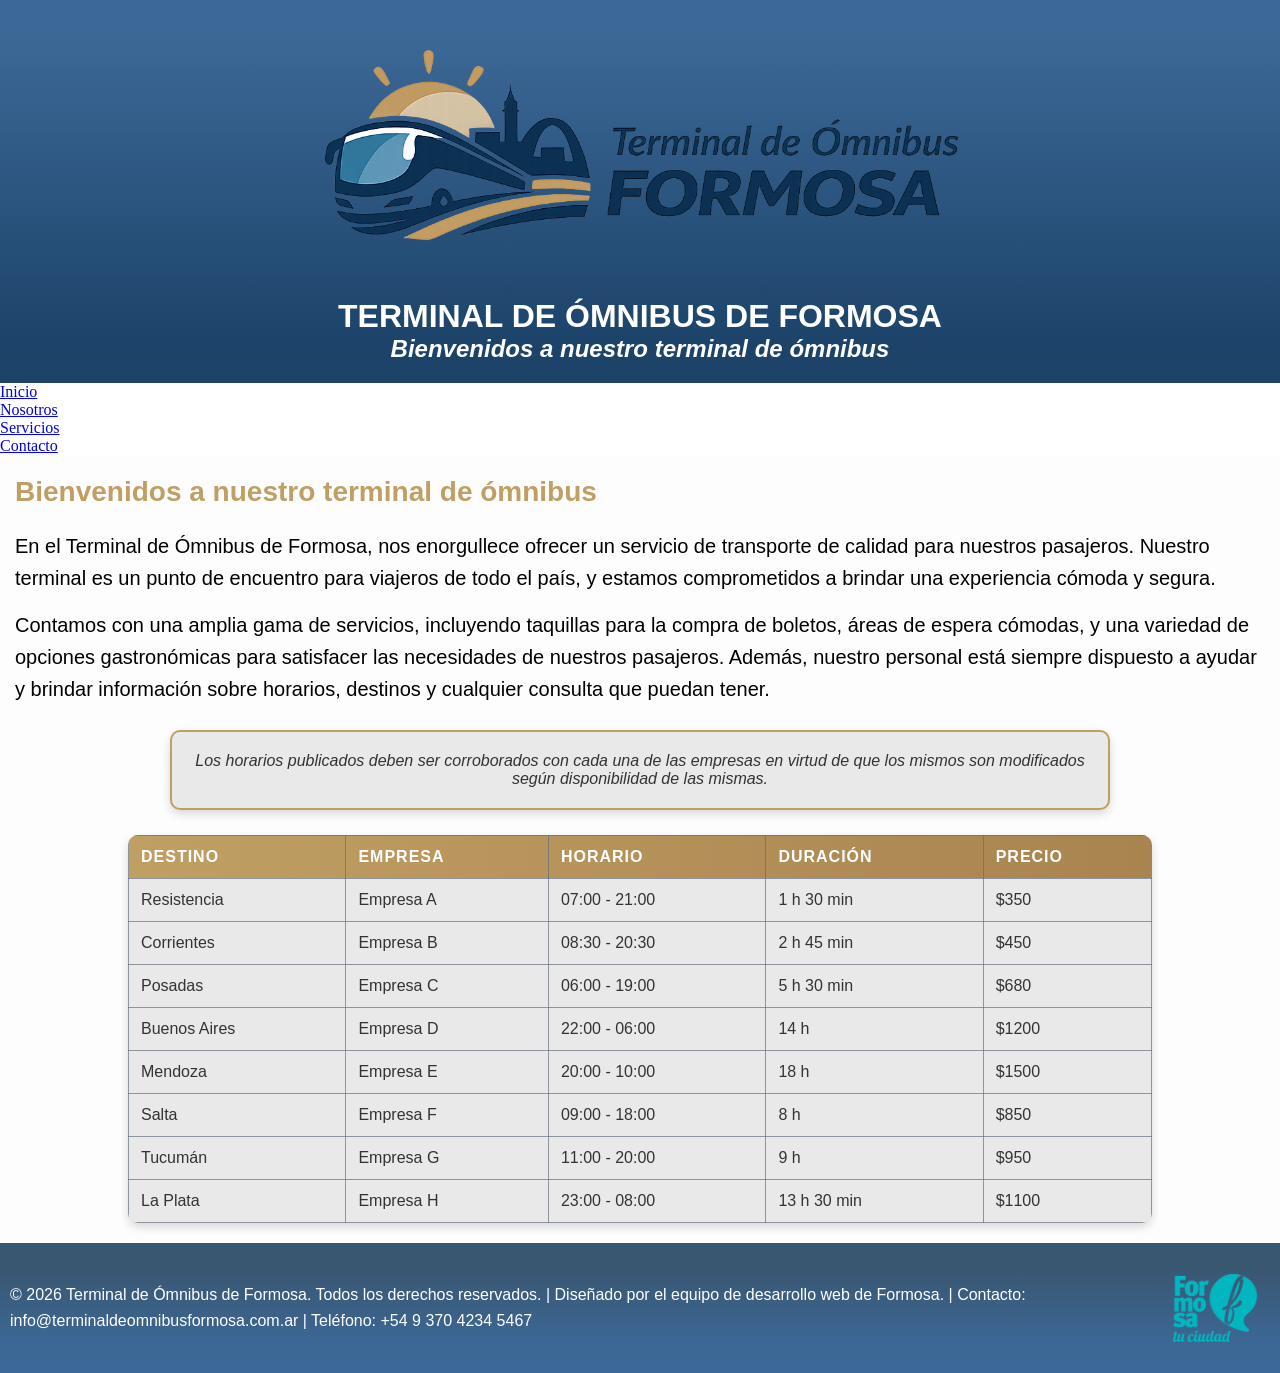
==== index.html @ 82fcbe9f "feat: se agregó información y estilo en el footer" ====
<!doctype html>
<html lang="en">
  <head>
    <meta charset="UTF-8" />
    <meta name="viewport" content="width=device-width, initial-scale=1.0" />
    <title>Incio</title>
    <link rel="stylesheet" href="assets/css/styles.css" />
    <link rel="stylesheet" href="assets/img/terminal-de-formosa.webp" />
  </head>

  <body>
    <div class="container">
      <header>
        <div class="header-image">
          <img
            src="assets/img/logoterminal.png"
            alt="logo terminal de ómnibus de Formosa"
            class="header-logo"
          />
        </div>
        <h1><b>TERMINAL DE ÓMNIBUS DE FORMOSA</b></h1>
        <h2><i>Bienvenidos a nuestro terminal de ómnibus</i></h2>
      </header>

      <section class="nav-section">
        <nav>
          <ul class="nav-ul">
            <li><a href="#">Inicio</a></li>
            <li><a href="#">Nosotros</a></li>
            <li><a href="#">Servicios</a></li>
            <li><a href="#">Contacto</a></li>
          </ul>
        </nav>
      </section>

      <main>
        <div class="main-introduccion">
          <h2>Bienvenidos a nuestro terminal de ómnibus</h2>
          <p>
            En el Terminal de Ómnibus de Formosa, nos enorgullece ofrecer un
            servicio de transporte de calidad para nuestros pasajeros. Nuestro
            terminal es un punto de encuentro para viajeros de todo el país, y
            estamos comprometidos a brindar una experiencia cómoda y segura.
          </p>
          <p>
            Contamos con una amplia gama de servicios, incluyendo taquillas para
            la compra de boletos, áreas de espera cómodas, y una variedad de
            opciones gastronómicas para satisfacer las necesidades de nuestros
            pasajeros. Además, nuestro personal está siempre dispuesto a ayudar
            y brindar información sobre horarios, destinos y cualquier consulta
            que puedan tener.
          </p>
        </div>

        <aside class="main-aside">
          <p>
            Los horarios publicados deben ser corroborados con cada una de las
            empresas en virtud de que los mismos son modificados según
            disponibilidad de las mismas.
          </p>
        </aside>

        <table class="main-table">
          <thead>
            <tr>
              <th>Destino</th>
              <th>Empresa</th>
              <th>Horario</th>
              <th>Duración</th>
              <th>Precio</th>
            </tr>
          </thead>
          <tbody>
            <tr>
              <td>Resistencia</td>
              <td>Empresa A</td>
              <td>07:00 - 21:00</td>
              <td>1 h 30 min</td>
              <td>$350</td>
            </tr>
            <tr>
              <td>Corrientes</td>
              <td>Empresa B</td>
              <td>08:30 - 20:30</td>
              <td>2 h 45 min</td>
              <td>$450</td>
            </tr>
            <tr>
              <td>Posadas</td>
              <td>Empresa C</td>
              <td>06:00 - 19:00</td>
              <td>5 h 30 min</td>
              <td>$680</td>
            </tr>
            <tr>
              <td>Buenos Aires</td>
              <td>Empresa D</td>
              <td>22:00 - 06:00</td>
              <td>14 h</td>
              <td>$1200</td>
            </tr>
            <tr>
              <td>Mendoza</td>
              <td>Empresa E</td>
              <td>20:00 - 10:00</td>
              <td>18 h</td>
              <td>$1500</td>
            </tr>
            <tr>
              <td>Salta</td>
              <td>Empresa F</td>
              <td>09:00 - 18:00</td>
              <td>8 h</td>
              <td>$850</td>
            </tr>
            <tr>
              <td>Tucumán</td>
              <td>Empresa G</td>
              <td>11:00 - 20:00</td>
              <td>9 h</td>
              <td>$950</td>
            </tr>
            <tr>
              <td>La Plata</td>
              <td>Empresa H</td>
              <td>23:00 - 08:00</td>
              <td>13 h 30 min</td>
              <td>$1100</td>
            </tr>
          </tbody>
        </table>
      </main>

      <footer>
        <p>
          &copy; 2026 Terminal de Ómnibus de Formosa. Todos los derechos
          reservados. | Diseñado por el equipo de desarrollo web de Formosa. |
          Contacto: info@terminaldeomnibusformosa.com.ar | Teléfono: +54 9 370
          4234 5467
        </p>
        <img
          src="assets/img/formosa-tu-ciudad.webp"
          alt="Formosa, tu ciudad"
          class="footer-image"
        />
      </footer>
    </div>
  </body>
</html>
---- assets/css/styles.css ----
/*  PALETAS DE COLORES

#3C6897 celeste
#626D7B gris
#0c3051 azul oscuro
#c09f64 dorado
#d6c3a5 beige 

*/

* {
  margin: 0;
  padding: 0;
}

.container {
  display: grid;
  grid-template-rows: 1fr, 1fr;
  min-height: 100vh;
}

header img {
  max-width: 100%;
  width: 750px;
  float: left;
}

header {
  background: linear-gradient(to bottom, #3c6897 10%, #0c3051aa 90%);
  font-family: Verdana, Geneva, Tahoma, sans-serif;
  background-color: #3c6897;
  color: white;
  text-align: center;
  padding: 20px;
  display: flex;
  flex-direction: column;
  align-items: center;
  justify-content: center;
}

.header-image {
  margin-bottom: 20px;
}

header h1 header h2 {
  display: block;
  font-size: 2.5em;
  margin-bottom: 15px;
  background-color: #0c3051;
}

main {
  background-color: #fdfdfd;
}

.main-introduccion {
  font-size: 20px;
  color: #000000;
  line-height: 1.6;
  margin-top: 5px;
  font-family: "Segoe UI", Tahoma, Geneva, Verdana, sans-serif;
}

.main-introduccion h2 {
  font-size: 28px;
  color: #c09f64;
  margin: 15px;
  margin-bottom: 10px;
  font-weight: 900;
  font-family: "Segoe UI", Tahoma, Geneva, Verdana, sans-serif;
}

.main-introduccion p {
  margin: 15px;
}

.main-aside {
  background-color: #e9e9e9;
  padding: 20px;
  color: #333;
  border-radius: 10px; /* Esquinas redondeadas */
  box-shadow: 0px 4px 10px rgba(0, 0, 0, 0.15); /* Sombra suave */
  border: 2px solid #c09f64; /* Borde dorado */
  width: 70%;
  text-align: center;
  margin: 20px auto;
  font-style: italic;
  font-family: "Segoe UI", Tahoma, Geneva, Verdana, sans-serif;
  margin-top: 25px;
}

.main-table {
  width: 80%; /* Ajusto el tamaño de la tabla */
  border-collapse: collapse; /* Elimina los espacios entre celdas */
  padding: 12px;
  background-color: #e9e9e9;
  color: #333;
  margin: 20px auto;
  box-shadow: 0px 4px 10px rgba(0, 0, 0, 0.15); /* Sombra suave */
  border-radius: 10px; /* Esquinas redondeadas */
  overflow: hidden; /*Oculta el contenido que excede los límites de la tabla */
  min-width: 600px; /* Ancho mínimo de la tabla */
  font-family: "Segoe UI", Tahoma, Geneva, Verdana, sans-serif;
  margin-top: 25px;
}

.main-table th,
.main-table td {
  border: 1px solid #626d7bac;
  padding: 12px;
  text-align: left;
  font-family: "Segoe UI", Tahoma, Geneva, Verdana, sans-serif;
}

.main-table thead {
  background: linear-gradient(90deg, #c09f64, #a8844f); /* Degradado dorado */
  text-transform: uppercase; /* Convierte el texto a mayúsculas */
  letter-spacing: 1px; /* Espaciado entre letras */
  color: #fff;
}

footer {
  background: linear-gradient(to top, #3c6897 20%, #0c3051cf 80%);
  display: flex;
  align-items: center;
  gap: 10px;
  padding: 10px;
  justify-content: space-evenly;
  flex-direction: row;
}

footer p {
  font-family: "Segoe UI", Tahoma, Geneva, Verdana, sans-serif;
  line-height: 1.6;
  color: #fff;
}

footer img {
  width: 110px;
  height: auto;
}
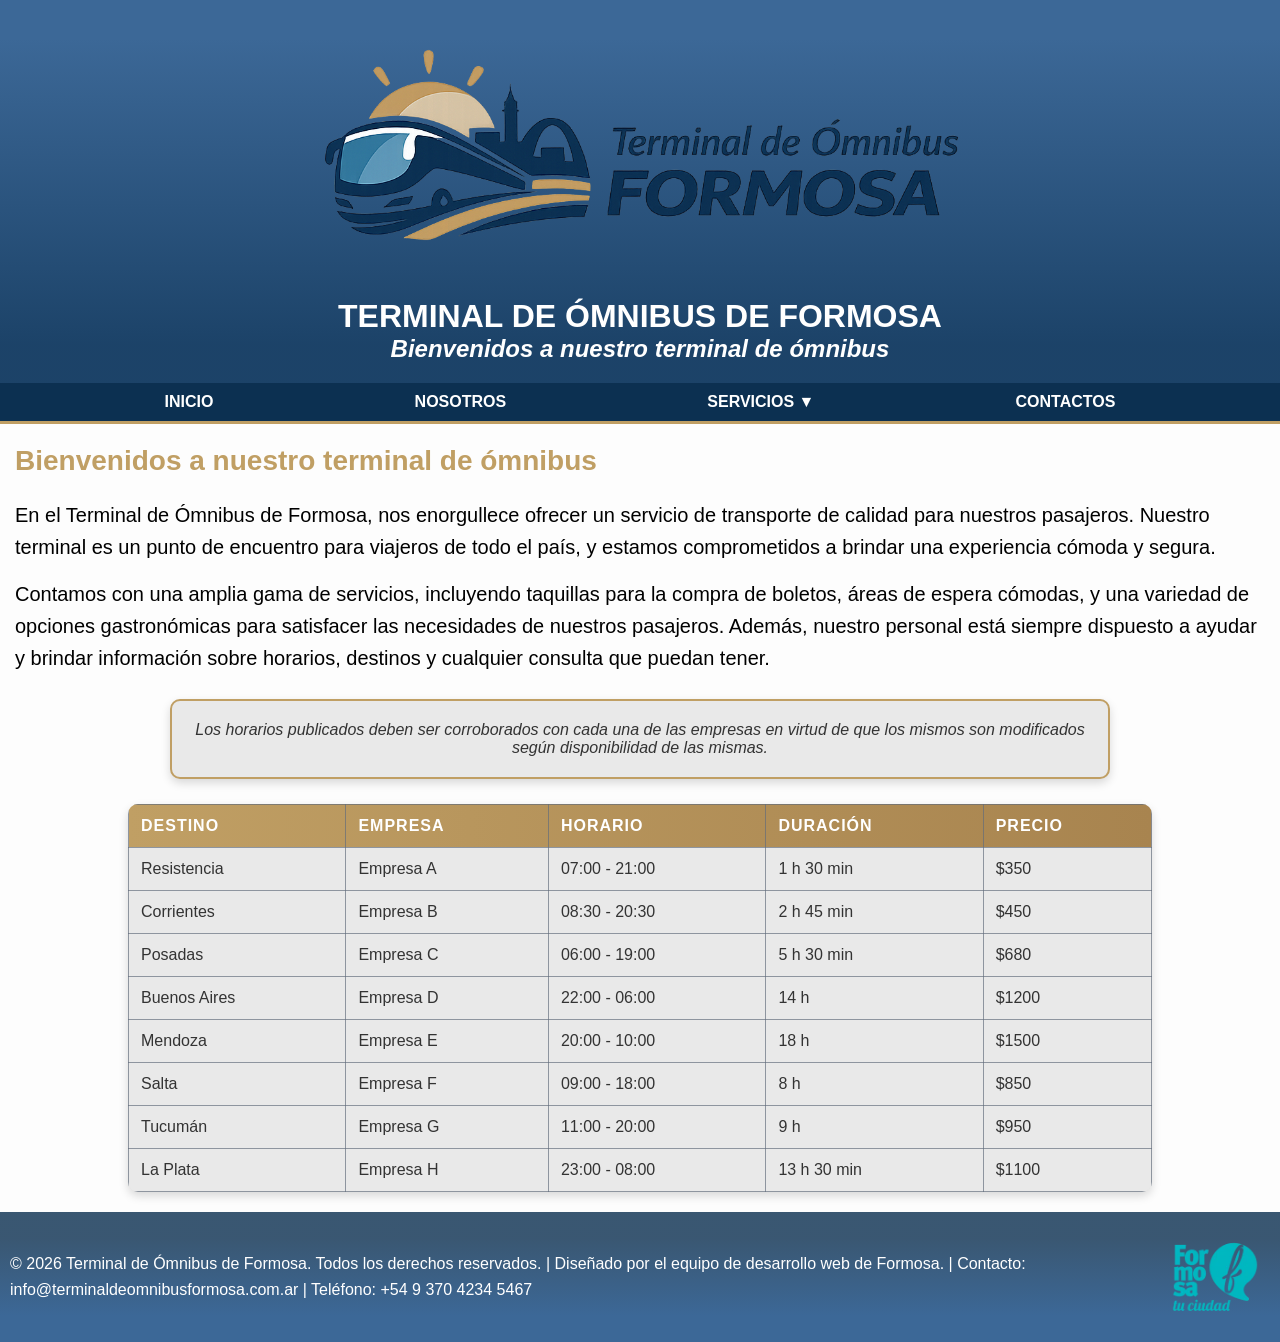
==== commit a70c7739: "feat: se agregó información y estilo para el nav" ====
--- a/index.html
+++ b/index.html
@@ -22,16 +22,20 @@
         <h2><i>Bienvenidos a nuestro terminal de ómnibus</i></h2>
       </header>
 
-      <section class="nav-section">
-        <nav>
-          <ul class="nav-ul">
-            <li><a href="#">Inicio</a></li>
-            <li><a href="#">Nosotros</a></li>
-            <li><a href="#">Servicios</a></li>
-            <li><a href="#">Contacto</a></li>
-          </ul>
-        </nav>
-      </section>
+      <nav class="menu-nav">
+        <ul>
+          <li><a href="#">INICIO</a></li>
+          <li><a href="#">NOSOTROS</a></li>
+          <li>
+            <a href="#">SERVICIOS ▼</a>
+            <ul class="submenu">
+              <li><a href="#">Sacá tu Pasaje</a></li>
+              <li><a href="#">Encomiendas y Envíos</a></li>
+            </ul>
+          </li>
+          <li><a href="#">CONTACTOS</a></li>
+        </ul>
+      </nav>
 
       <main>
         <div class="main-introduccion">
--- a/assets/css/styles.css
+++ b/assets/css/styles.css
@@ -8,6 +8,7 @@
 
 */
 
+/* TODO */
 * {
   margin: 0;
   padding: 0;
@@ -19,6 +20,7 @@
   min-height: 100vh;
 }
 
+/* HEADER */
 header img {
   max-width: 100%;
   width: 750px;
@@ -49,6 +51,55 @@
   background-color: #0c3051;
 }
 
+/* NAV */
+.menu-nav {
+  background-color: #0c3051;
+  border-bottom: 3px solid #c09f64;
+  padding: 0 5%;
+  max-width: 100%;
+}
+
+.menu-nav ul {
+  list-style-type: none;
+  padding: 0px;
+  text-align: center;
+  margin: 0px;
+  display: flex;
+  justify-content: space-around;
+}
+
+.menu-nav a {
+  display: block;
+  padding: 10px 100px;
+
+  color: #ffff;
+  text-decoration: none;
+  font-family: "Segoe UI", sans-serif;
+  font-size: 1rem;
+  font-weight: 600;
+  transition: 0.3s;
+}
+.menu-nav a:hover {
+  background-color: #c09f64;
+  color: #0c3051;
+}
+
+.menu-nav ul li {
+  position: relative;
+}
+
+.menu-nav ul li:hover .submenu {
+  display: flex;
+  flex-direction: column;
+}
+.menu-nav ul li .submenu {
+  display: none;
+  background-color: #5f5c5c;
+  width: auto;
+  position: absolute;
+}
+
+/* MAIN */
 main {
   background-color: #fdfdfd;
 }
@@ -119,6 +170,7 @@
   color: #fff;
 }
 
+/* FOOTER */
 footer {
   background: linear-gradient(to top, #3c6897 20%, #0c3051cf 80%);
   display: flex;
@@ -127,6 +179,7 @@
   padding: 10px;
   justify-content: space-evenly;
   flex-direction: row;
+  max-width: 100%;
 }
 
 footer p {
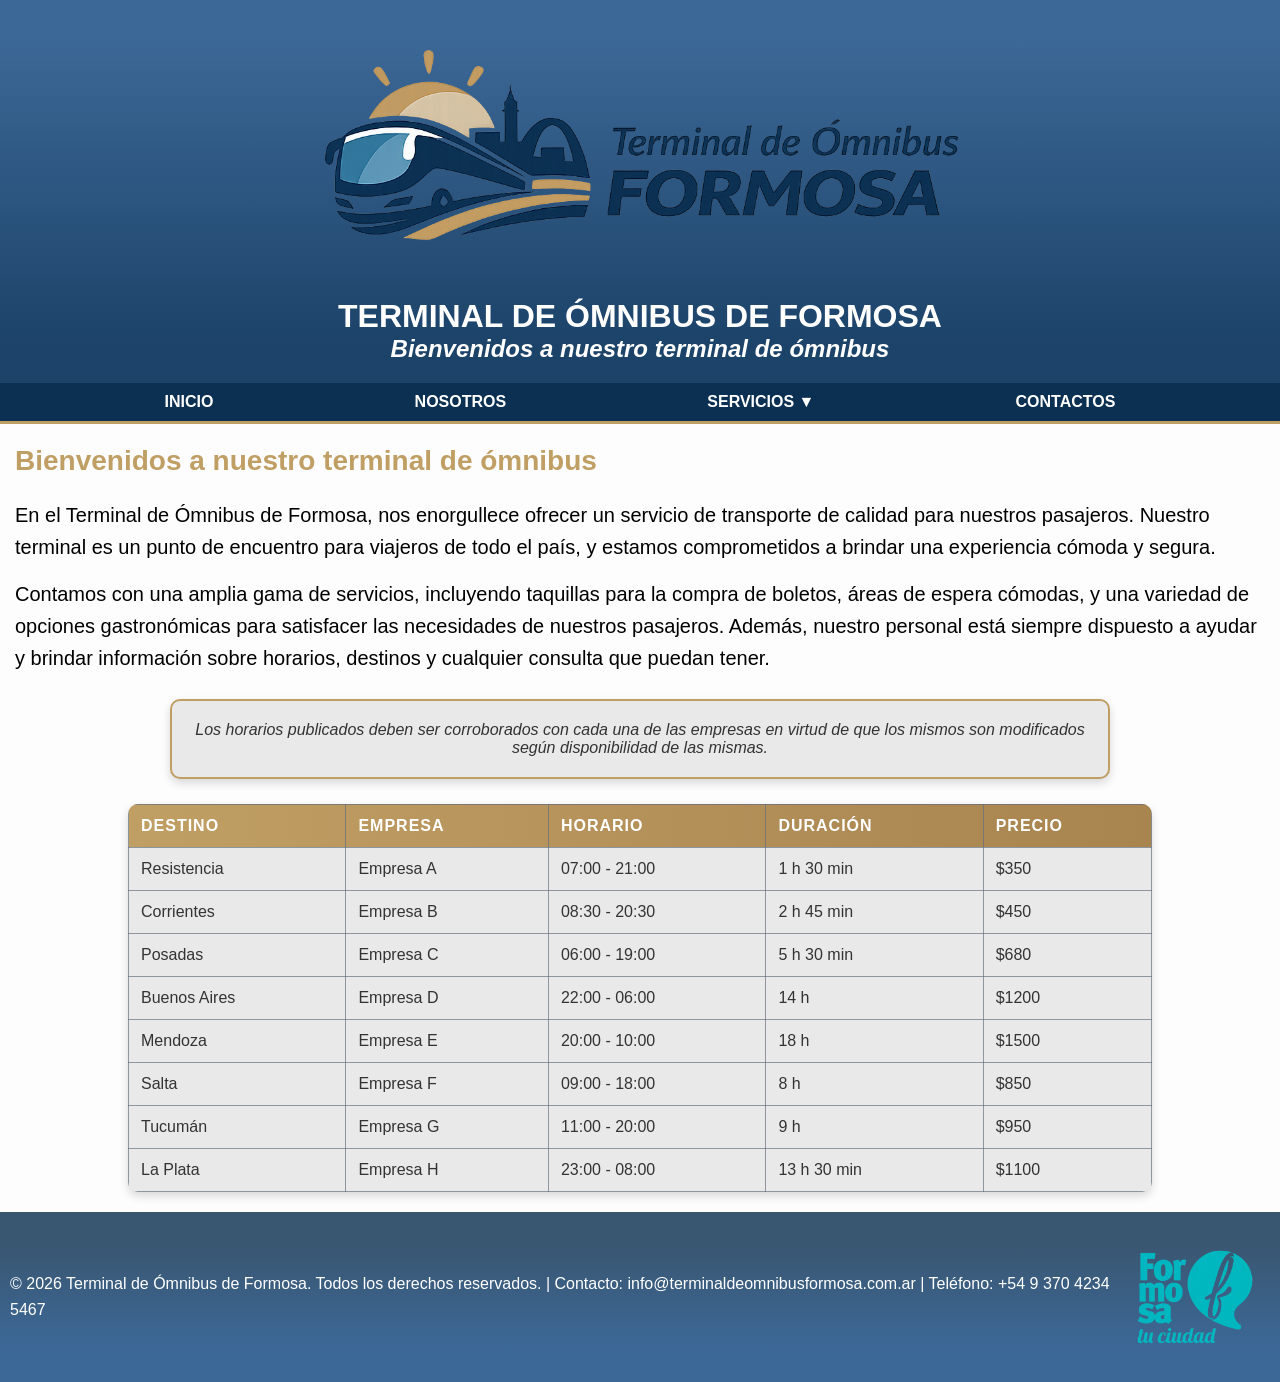
==== commit d7f65164: "refactor: se simplificó el footer" ====
--- a/index.html
+++ b/index.html
@@ -138,9 +138,8 @@
       <footer>
         <p>
           &copy; 2026 Terminal de Ómnibus de Formosa. Todos los derechos
-          reservados. | Diseñado por el equipo de desarrollo web de Formosa. |
-          Contacto: info@terminaldeomnibusformosa.com.ar | Teléfono: +54 9 370
-          4234 5467
+          reservados. | Contacto: info@terminaldeomnibusformosa.com.ar |
+          Teléfono: +54 9 370 4234 5467
         </p>
         <img
           src="assets/img/formosa-tu-ciudad.webp"
--- a/assets/css/styles.css
+++ b/assets/css/styles.css
@@ -171,13 +171,14 @@
 }
 
 /* FOOTER */
+
 footer {
   background: linear-gradient(to top, #3c6897 20%, #0c3051cf 80%);
   display: flex;
   align-items: center;
   gap: 10px;
   padding: 10px;
-  justify-content: space-evenly;
+  justify-content: center;
   flex-direction: row;
   max-width: 100%;
 }
@@ -189,6 +190,6 @@
 }
 
 footer img {
-  width: 110px;
-  height: auto;
+  width: 150px;
+  max-width: 100%;
 }
